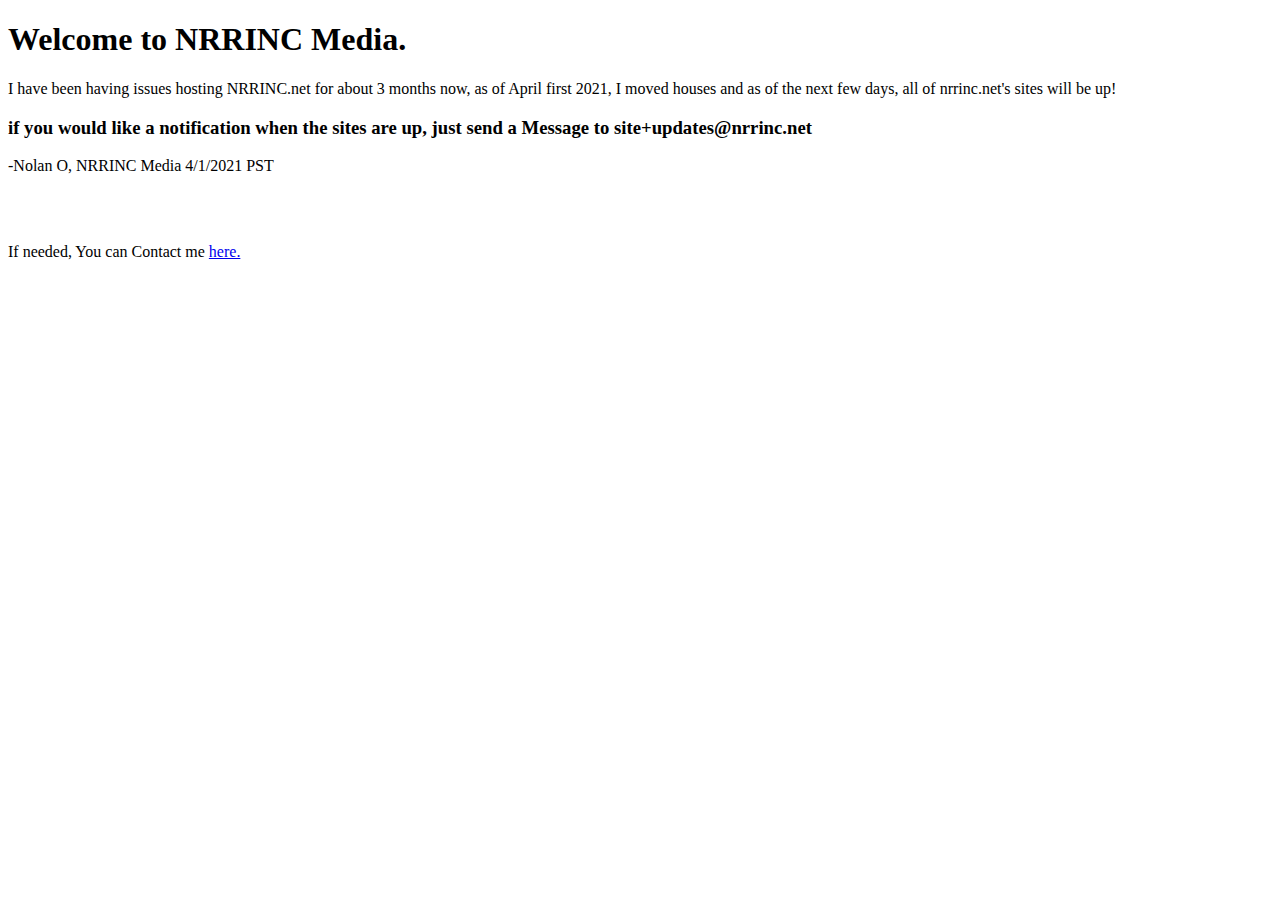
==== index.html @ 5693a24c "Update index.html" ====
<!DOCTYPE html>
<html lang="en">
<head>
  <meta charset="UTF-8">
  <meta name="viewport" content="width=device-width, initial-scale=1.0">
  <title>NRRINC Media</title>
</head>
<body>
  <h1>Welcome to NRRINC Media.</h1>
  <p>I have been having issues hosting NRRINC.net for about 3 months now, as of April first 2021, I moved houses and as of the next few days, all of nrrinc.net's sites will be up!</p>
  <h3>if you would like a notification when the sites are up, just send a Message to <b>site+updates@nrrinc.net</b></h3>
  <p>-Nolan O, NRRINC Media 4/1/2021 PST</p>
  <!-- MM/DD/YYYY -->
  <br>
  <br>
  <p>If needed, You can Contact me <a href="mailto:contact@nrrinc.net">here.</a></p>

</body>
</html>
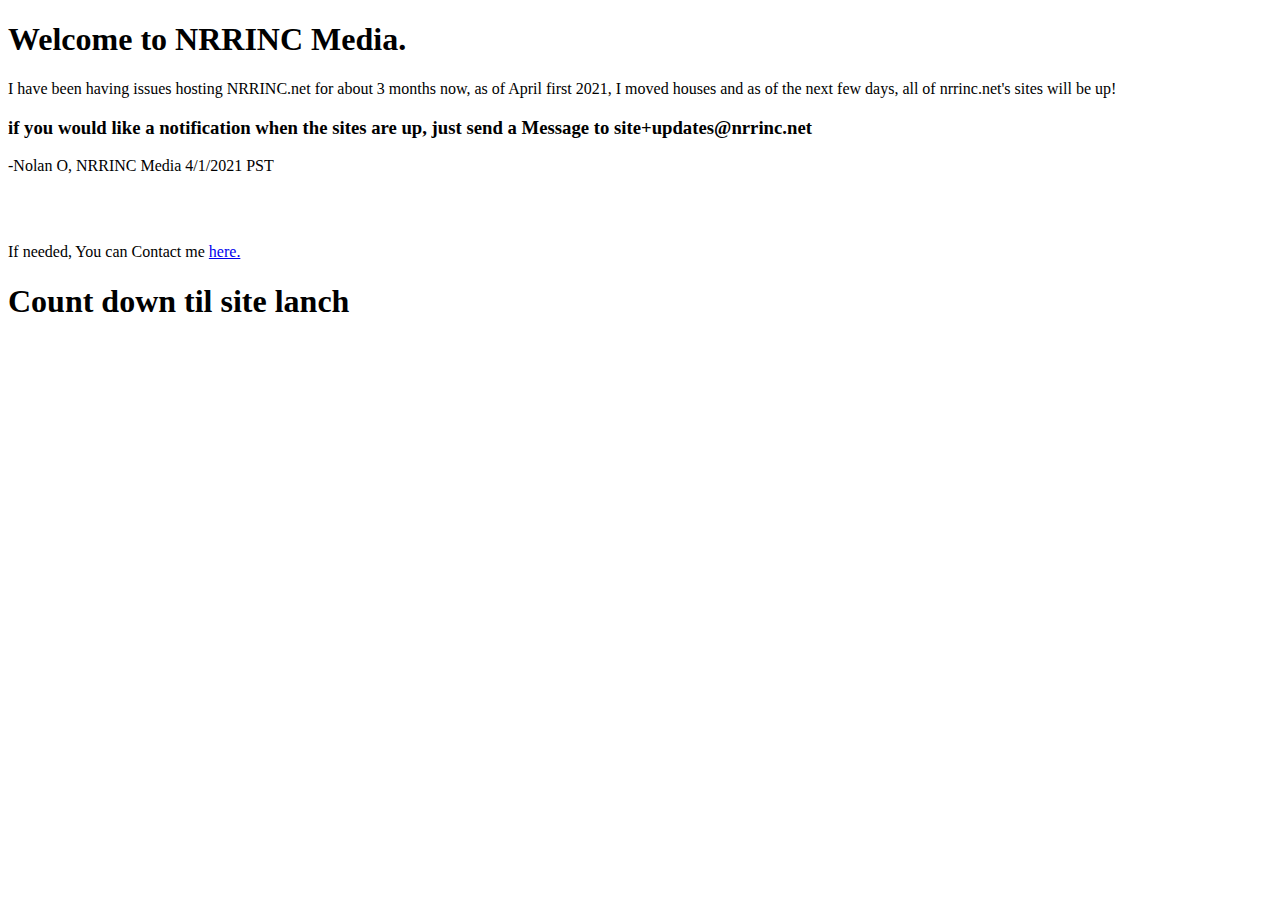
==== commit 797c9170: "Update index.html" ====
--- a/index.html
+++ b/index.html
@@ -14,6 +14,10 @@
   <br>
   <br>
   <p>If needed, You can Contact me <a href="mailto:contact@nrrinc.net">here.</a></p>
+  
+  <h1>Count down til site lanch</h1>
+  <iframe src="https://free.timeanddate.com/countdown/i7r8fcls/n876/cf12/cm0/cu4/ct0/cs0/ca0/cr0/ss0/cac000/cpc000/pcfff/tcfff/fs100/szw320/szh135/tatTime%20left%20to%20Event%20in/tac000/tptTime%20since%20Event%20started%20in/tpc000/mac000/mpc000/iso2021-04-09T20:00:00" allowtransparency="true" frameborder="0" width="151" height="65"></iframe>
+
 
 </body>
 </html>
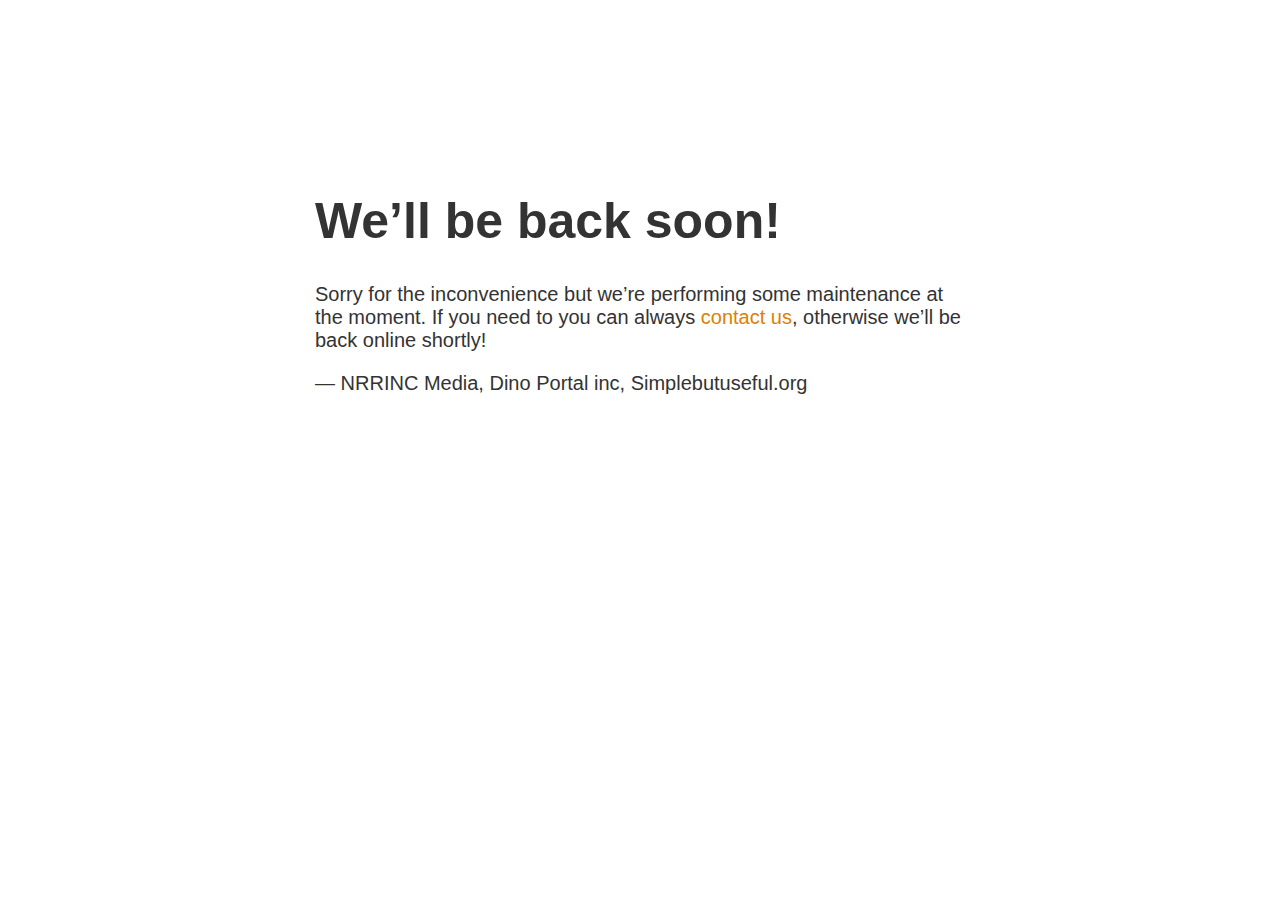
==== commit 32778c9d: "Update index.html" ====
--- a/index.html
+++ b/index.html
@@ -1,23 +1,20 @@
-<!DOCTYPE html>
-<html lang="en">
-<head>
+<!doctype html>
+<title>NRRINC Media Site Maintenance</title>
   <meta charset="UTF-8">
   <meta name="viewport" content="width=device-width, initial-scale=1.0">
-  <title>NRRINC Media</title>
-</head>
-<body>
-  <h1>Welcome to NRRINC Media.</h1>
-  <p>I have been having issues hosting NRRINC.net for about 3 months now, as of April first 2021, I moved houses and as of the next few days, all of nrrinc.net's sites will be up!</p>
-  <h3>if you would like a notification when the sites are up, just send a Message to <b>site+updates@nrrinc.net</b></h3>
-  <p>-Nolan O, NRRINC Media 4/1/2021 PST</p>
-  <!-- MM/DD/YYYY -->
-  <br>
-  <br>
-  <p>If needed, You can Contact me <a href="mailto:contact@nrrinc.net">here.</a></p>
-  
-  <h1>Count down til site lanch</h1>
-  <iframe src="https://free.timeanddate.com/countdown/i7r8fcls/n876/cf12/cm0/cu4/ct0/cs0/ca0/cr0/ss0/cac000/cpc000/pcfff/tcfff/fs100/szw320/szh135/tatTime%20left%20to%20Event%20in/tac000/tptTime%20since%20Event%20started%20in/tpc000/mac000/mpc000/iso2021-04-09T20:00:00" allowtransparency="true" frameborder="0" width="151" height="65"></iframe>
+<style>
+  body { text-align: center; padding: 150px; }
+  h1 { font-size: 50px; }
+  body { font: 20px Helvetica, sans-serif; color: #333; }
+  article { display: block; text-align: left; width: 650px; margin: 0 auto; }
+  a { color: #dc8100; text-decoration: none; }
+  a:hover { color: #333; text-decoration: none; }
+</style>
 
-
-</body>
-</html>
+<article>
+    <h1>We&rsquo;ll be back soon!</h1>
+    <div>
+        <p>Sorry for the inconvenience but we&rsquo;re performing some maintenance at the moment. If you need to you can always <a href="mailto:contact@nrrinc.net">contact us</a>, otherwise we&rsquo;ll be back online shortly!</p>
+        <p>&mdash; NRRINC Media, Dino Portal inc, Simplebutuseful.org</p>
+    </div>
+</article>
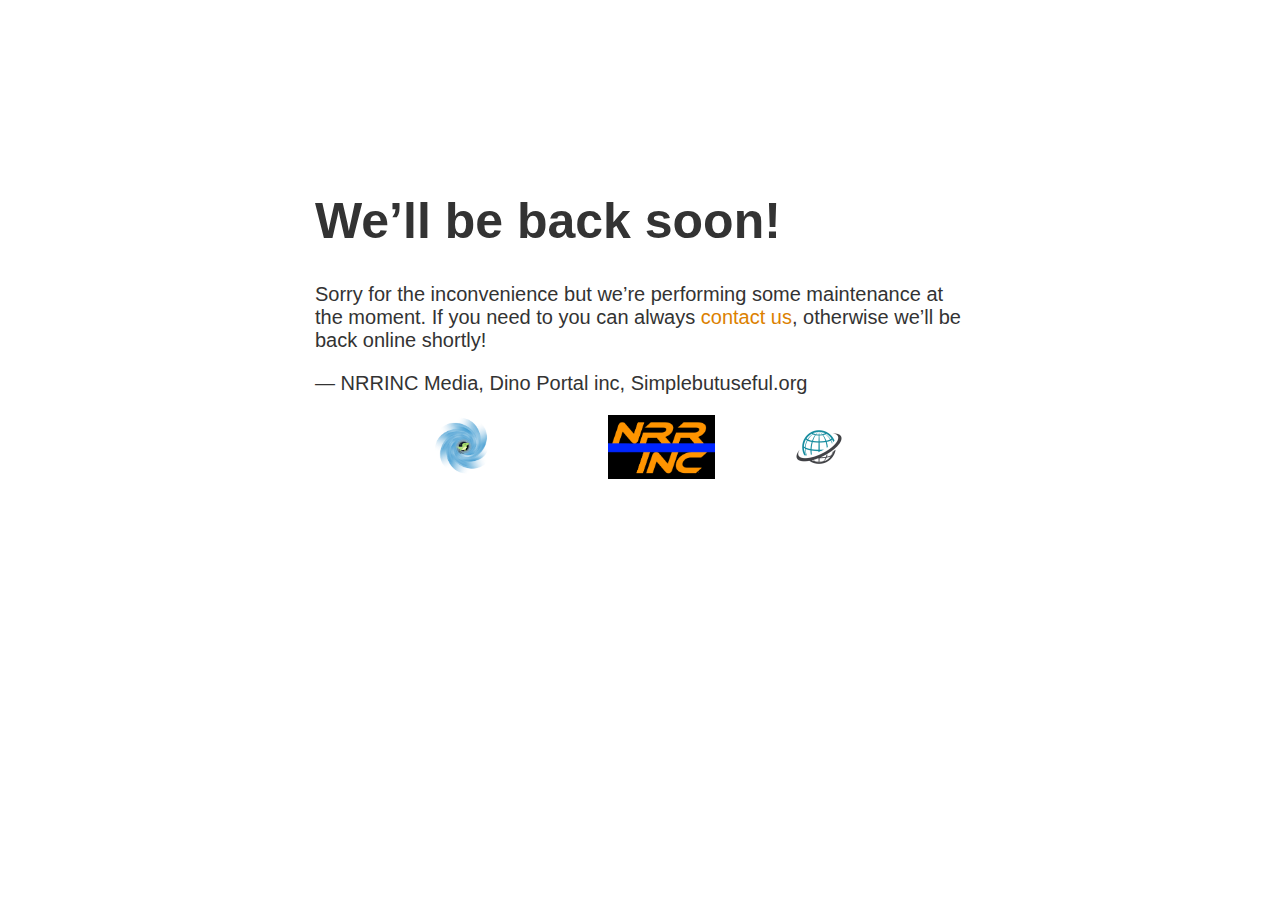
==== commit 8b7b9864: "Update index.html" ====
--- a/index.html
+++ b/index.html
@@ -2,8 +2,9 @@
 <title>NRRINC Media Site Maintenance</title>
   <meta charset="UTF-8">
   <meta name="viewport" content="width=device-width, initial-scale=1.0">
+<meta name="revisit-after" content="7 days" />
 <style>
-  body { text-align: center; padding: 150px; }
+  body { text-align: center; padding: 150px; background-color: white;}
   h1 { font-size: 50px; }
   body { font: 20px Helvetica, sans-serif; color: #333; }
   article { display: block; text-align: left; width: 650px; margin: 0 auto; }
@@ -17,4 +18,22 @@
         <p>Sorry for the inconvenience but we&rsquo;re performing some maintenance at the moment. If you need to you can always <a href="mailto:contact@nrrinc.net">contact us</a>, otherwise we&rsquo;ll be back online shortly!</p>
         <p>&mdash; NRRINC Media, Dino Portal inc, Simplebutuseful.org</p>
     </div>
+    <style>
+        #vb{
+            display: flex;
+            justify-content: space-evenly;
+            min-width: 256px;
+            max-width: 1024px;
+        }
+        .img{
+          width: 64px;
+          height: 64px;
+          display: flex;
+        }
+    </style>
+  <div id="vb">
+    <div class="img"><img src="[data-uri]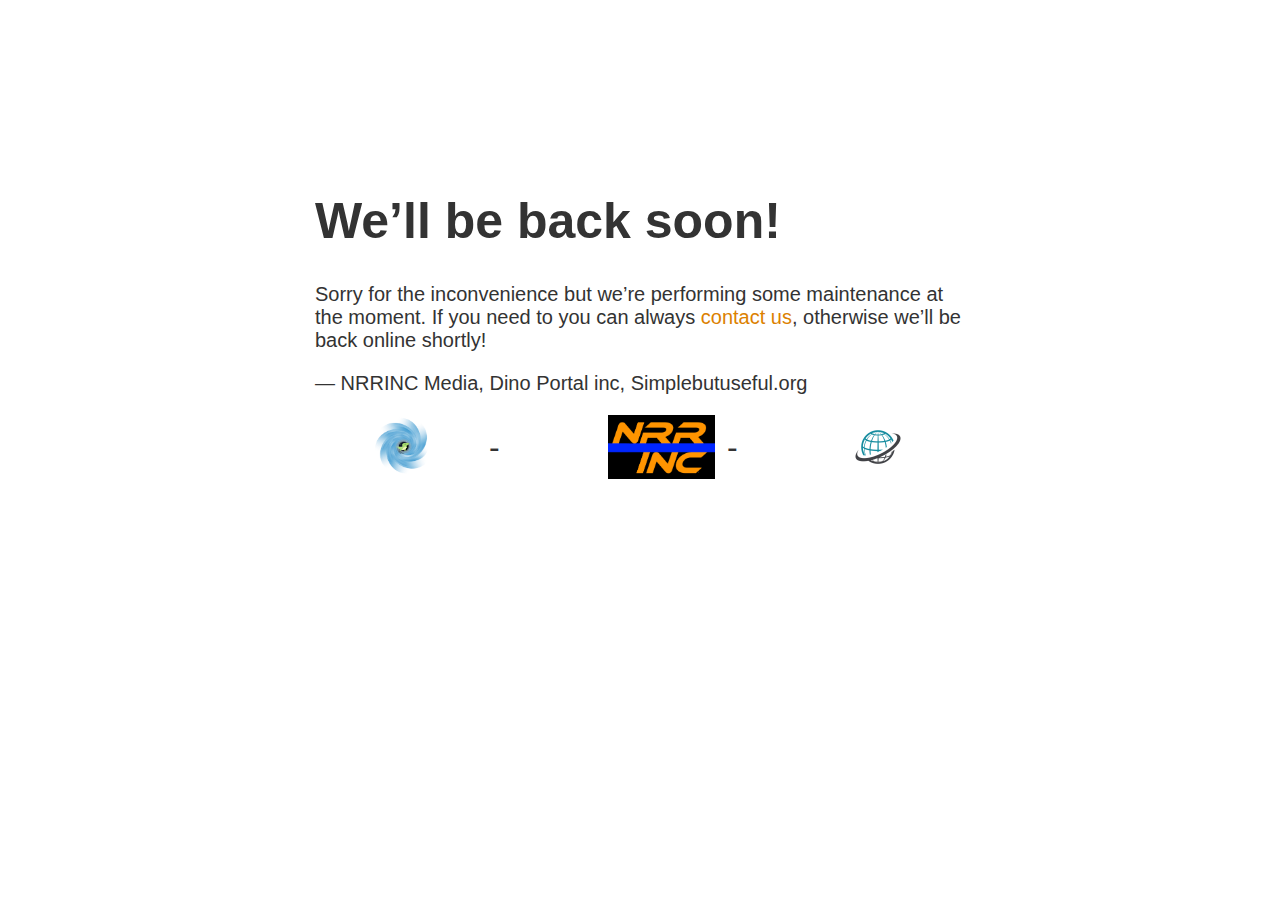
==== commit c1c37777: "Update index.html" ====
--- a/index.html
+++ b/index.html
@@ -30,10 +30,17 @@
           height: 64px;
           display: flex;
         }
+        .text{
+          display: flex;
+          align-items: center;
+          font-size: 32px;
+        }
     </style>
   <div id="vb">
     <div class="img"><img src="[data-uri]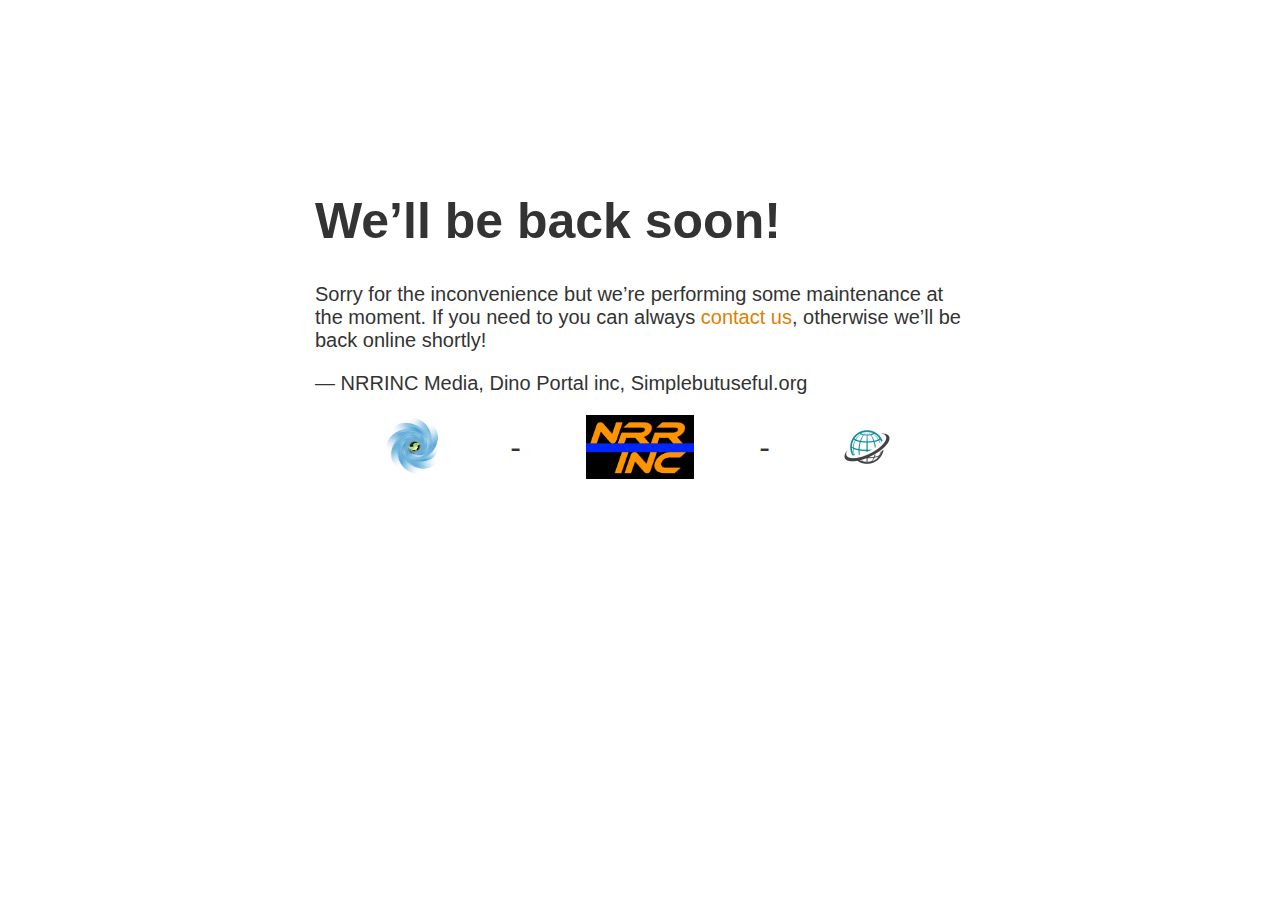
==== commit 458bb984: "Update index.html" ====
--- a/index.html
+++ b/index.html
@@ -26,7 +26,7 @@
             max-width: 1024px;
         }
         .img{
-          width: 64px;
+          width: auto;
           height: 64px;
           display: flex;
         }
@@ -34,6 +34,7 @@
           display: flex;
           align-items: center;
           font-size: 32px;
+          justify-content: center;
         }
     </style>
   <div id="vb">
